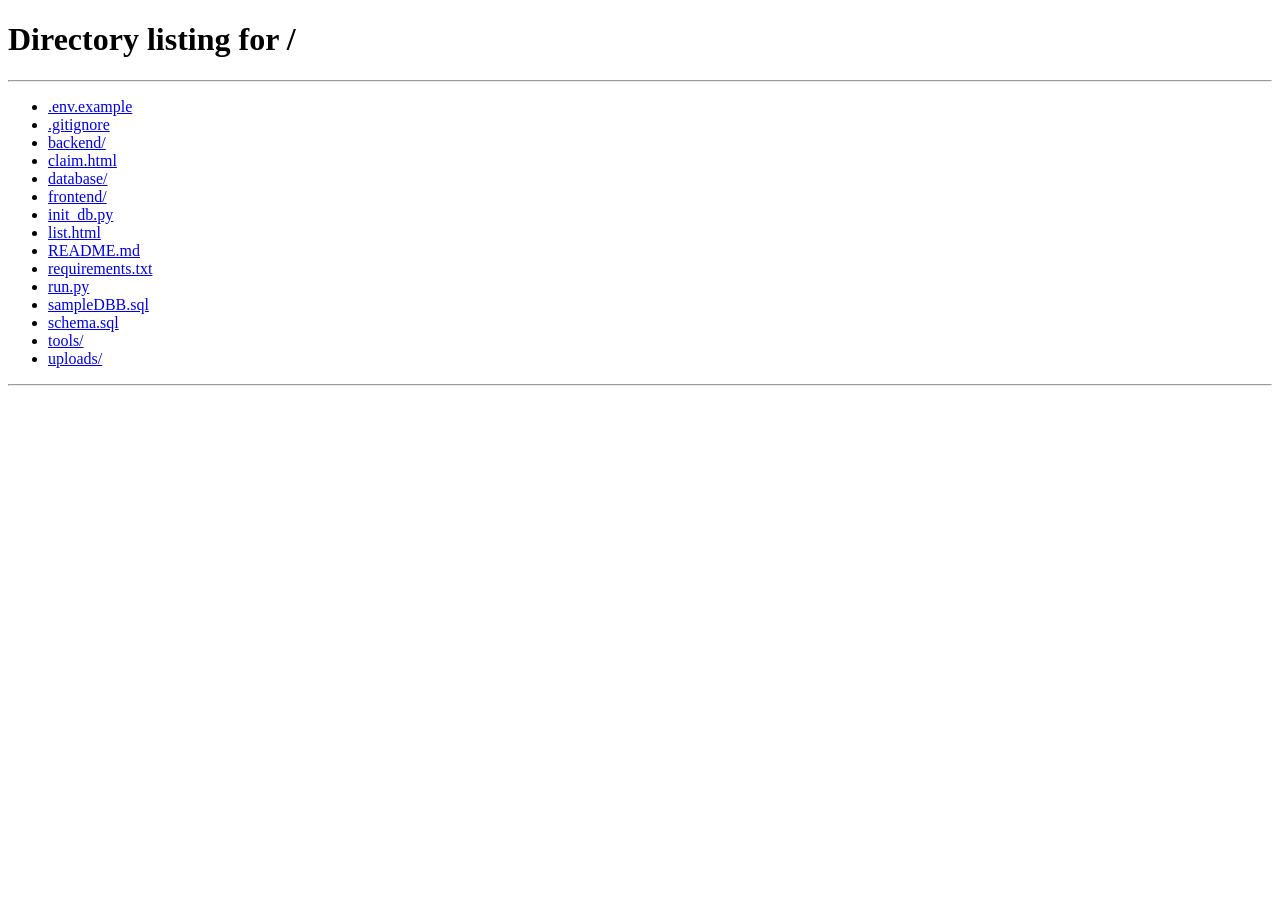
==== frontend/admin.html @ dd4a71d7 "feat: merge_demo 전체 기능 추가" ====
<!DOCTYPE html>
<html lang="ko">
<head>
  <meta charset="UTF-8" />
  <meta name="viewport" content="width=device-width, initial-scale=1.0" />
  <title>계정 관리 · 납품 불량 클레임 대응 시스템</title>
  <link rel="stylesheet" href="css/style.css" />
  <style>
    body { background: #f4f5f7; }
    .page-wrap { max-width: 900px; margin: 0 auto; padding: 32px 24px 48px; }
    .page-title { font-size: 20px; font-weight: 600; color: #2c2c2c; margin-bottom: 6px; }
    .page-sub   { font-size: 13px; color: #888; margin-bottom: 28px; }

    .user-table-wrap { background: #fff; border-radius: 14px; border: 1px solid #e0e0e0; overflow: hidden; }
    table { width: 100%; border-collapse: collapse; font-size: 13.5px; }
    thead tr { background: #f8f8f8; border-bottom: 1px solid #e0e0e0; }
    th { padding: 12px 16px; text-align: left; font-size: 12px; font-weight: 600; color: #666; letter-spacing: .4px; white-space: nowrap; }
    td { padding: 14px 16px; border-bottom: 1px solid #f0f0f0; color: #2c2c2c; vertical-align: middle; }
    tbody tr:last-child td { border-bottom: none; }
    tbody tr:hover td { background: #fafafa; }

    .badge { display: inline-flex; align-items: center; padding: 3px 10px; border-radius: 20px; font-size: 11px; font-weight: 600; white-space: nowrap; }
    .badge-admin    { background: #e8f5f5; color: #0a4e4f; }
    .badge-user     { background: #f0f0f0; color: #555; }
    .badge-active   { background: #c8e6c9; color: #1b5e20; }
    .badge-inactive { background: #ffcdd2; color: #b71c1c; }

    .action-row { display: flex; gap: 6px; flex-wrap: wrap; }
    .btn-sm { padding: 5px 12px; border-radius: 6px; font-size: 12px; font-weight: 500; cursor: pointer; border: 1px solid; font-family: inherit; white-space: nowrap; transition: opacity .15s; }
    .btn-sm:hover { opacity: .8; }
    .btn-sm:disabled { opacity: .35; cursor: not-allowed; }
    .btn-toggle-status { background: #fff; color: #0d6b6c; border-color: #0d6b6c; }
    .btn-toggle-role   { background: #fff; color: #555;    border-color: #bbb; }
    .btn-delete        { background: #fff; color: #c62828; border-color: #e57373; }

    .empty-row td { text-align: center; color: #bbb; padding: 40px; }

    .toast { position: fixed; bottom: 32px; left: 50%; transform: translateX(-50%) translateY(20px);
      background: #2c2c2c; color: #fff; padding: 10px 22px; border-radius: 24px;
      font-size: 13px; opacity: 0; transition: opacity .25s, transform .25s;
      pointer-events: none; z-index: 999; }
    .toast.show { opacity: 1; transform: translateX(-50%) translateY(0); }

    .back-btn { display: inline-flex; align-items: center; gap: 6px; margin-bottom: 20px;
      font-size: 13px; color: #0d6b6c; cursor: pointer; background: none; border: none;
      font-family: inherit; padding: 0; }
    .back-btn:hover { text-decoration: underline; }
  </style>
</head>
<body>
  <div class="topbar">
    <div class="logo-area">
      <img src="logo.png" class="logo-icon" alt="로고" />
      <div>
        <div class="logo-title">납품 불량 클레임 대응 시스템</div>
        <div class="logo-sub">AJIN INDUSTRIAL · QA 관리 시스템</div>
      </div>
    </div>
    <div class="user-info">
      <div class="user-avatar" id="userAvatar"></div>
      <div>
        <div class="user-name" id="userName"></div>
        <div class="user-team">관리자</div>
      </div>
      <button class="logout-btn" onclick="doLogout()">로그아웃</button>
    </div>
  </div>

  <div class="page-wrap">
    <button class="back-btn" onclick="location.href='/hub'">← 허브로 돌아가기</button>
    <div class="page-title">계정 관리</div>
    <div class="page-sub">사용자 계정의 역할 변경, 활성화/비활성화, 삭제를 관리합니다.</div>

    <div class="user-table-wrap">
      <table>
        <thead>
          <tr>
            <th>#</th>
            <th>아이디</th>
            <th>이름</th>
            <th>역할</th>
            <th>상태</th>
            <th>가입일</th>
            <th>관리</th>
          </tr>
        </thead>
        <tbody id="userTableBody">
          <tr class="empty-row"><td colspan="7">불러오는 중...</td></tr>
        </tbody>
      </table>
    </div>
  </div>

  <div class="toast" id="toast"></div>
  <footer class="footer">
    <div class="footer-left">© 2026 경북대 KDT 12기 · SILI 경진대회</div>
    <div class="footer-status"><span class="status-dot"></span>로컬 서버 연결됨 · DB 정상</div>
  </footer>

  <script src="js/main.js"></script>
  <script>
    const user = JSON.parse(sessionStorage.getItem('user'));
    if (!user?.token)         { location.href = '/'; }
    else if (user.role !== 'admin') { alert('관리자 권한이 필요합니다.'); location.href = '/hub'; }
    else {
      document.getElementById('userAvatar').textContent = user.name.charAt(0);
      document.getElementById('userName').textContent   = user.name + ' 관리자';
    }
    function doLogout() { sessionStorage.removeItem('user'); location.href = '/'; }

    let _currentUserId = user?.user_id;

    function escHtml(s) { return String(s || '').replace(/&/g, '&amp;').replace(/</g, '&lt;').replace(/>/g, '&gt;'); }

    async function loadUsers() {
      const data = await apiFetch('/api/auth/users');
      const tbody = document.getElementById('userTableBody');
      if (!data || !data.length) {
        tbody.innerHTML = '<tr class="empty-row"><td colspan="7">사용자가 없습니다.</td></tr>';
        return;
      }
      tbody.innerHTML = data.map(u => {
        const isSelf  = u.user_id === _currentUserId;
        const isAdmin = u.role === 'admin';
        const roleLabel   = isAdmin ? '<span class="badge badge-admin">관리자</span>' : '<span class="badge badge-user">일반</span>';
        const statusLabel = u.is_active
          ? '<span class="badge badge-active">활성</span>'
          : '<span class="badge badge-inactive">비활성</span>';
        const toggleStatusLabel = u.is_active ? '비활성화' : '활성화';
        const toggleRoleLabel   = isAdmin ? '일반으로' : '관리자로';
        const canDisable = !isAdmin && !isSelf;
        const canDelete  = !isAdmin && !isSelf;
        return `
          <tr>
            <td style="color:#aaa">${u.user_id}</td>
            <td>${escHtml(u.username)}</td>
            <td>${escHtml(u.name || '-')}</td>
            <td>${roleLabel}</td>
            <td>${statusLabel}</td>
            <td style="color:#888">${(u.created_at || '').slice(0, 10)}</td>
            <td>
              <div class="action-row">
                <button class="btn-sm btn-toggle-status"
                  ${!canDisable ? 'disabled' : ''}
                  onclick="toggleStatus(${u.user_id})">${toggleStatusLabel}</button>
                <button class="btn-sm btn-toggle-role"
                  ${isSelf ? 'disabled' : ''}
                  onclick="toggleRole(${u.user_id})">${toggleRoleLabel}</button>
                <button class="btn-sm btn-delete"
                  ${!canDelete ? 'disabled' : ''}
                  onclick="deleteUser(${u.user_id}, '${escHtml(u.username)}')">삭제</button>
              </div>
            </td>
          </tr>`;
      }).join('');
    }

    async function toggleStatus(userId) {
      const res = await apiFetch(`/api/auth/users/${userId}/status`, { method: 'PATCH' });
      if (res !== null) { showToast('상태가 변경됐습니다.'); loadUsers(); }
    }

    async function toggleRole(userId) {
      if (!confirm('역할을 변경하시겠습니까?')) return;
      const res = await apiFetch(`/api/auth/users/${userId}/role`, { method: 'PATCH' });
      if (res !== null) { showToast('역할이 변경됐습니다.'); loadUsers(); }
    }

    async function deleteUser(userId, username) {
      if (!confirm(`'${username}' 계정을 삭제하시겠습니까?\n이 작업은 되돌릴 수 없습니다.`)) return;
      const res = await apiFetch(`/api/auth/users/${userId}`, { method: 'DELETE' });
      if (res !== null) { showToast('계정이 삭제됐습니다.'); loadUsers(); }
    }

    function showToast(msg) {
      const t = document.getElementById('toast');
      t.textContent = msg;
      t.classList.add('show');
      setTimeout(() => t.classList.remove('show'), 2500);
    }

    loadUsers();
  </script>
</body>
</html>
---- frontend/css/style.css ----
/* =====================
   폰트
   ===================== */
@font-face {
  font-family: 'Pretendard';
  font-weight: 400;
  font-style: normal;
  src: url('../fonts/Pretendard-Regular.woff2') format('woff2');
}
@font-face {
  font-family: 'Pretendard';
  font-weight: 500;
  font-style: normal;
  src: url('../fonts/Pretendard-Medium.woff2') format('woff2');
}
@font-face {
  font-family: 'Pretendard';
  font-weight: 600;
  font-style: normal;
  src: url('../fonts/Pretendard-SemiBold.woff2') format('woff2');
}

/* =====================
   공통 변수 & 리셋
   ===================== */
:root {
  --primary: #0d6b6c;
  --primary-light: #e8f5f5;
  --primary-dark: #0a4e4f;
  --primary-hover: #0a5a5b;
  --dark: #2c2c2c;
  --dark-mid: #444;
  --gray-bg: #f0f2f5;
  --gray-border: #e0e0e0;
  --gray-text: #888;
  --white: #ffffff;
  --radius-sm: 8px;
  --radius-md: 12px;
  --radius-lg: 16px;
}

* { box-sizing: border-box; margin: 0; padding: 0; }

body {
  font-family: 'Pretendard', 'Apple SD Gothic Neo', 'Noto Sans KR', sans-serif;
  background: var(--gray-bg);
  color: var(--dark);
  min-height: 100vh;
  display: flex;
  flex-direction: column;
}

/* =====================
   탑바
   ===================== */
.topbar {
  background: var(--dark);
  padding: 12px 32px;
  display: flex;
  align-items: center;
  justify-content: space-between;
  flex-shrink: 0;
}
.logo-area { display: flex; align-items: center; gap: 12px; }
.logo-icon { width: 34px; height: 34px; flex-shrink: 0; }
.logo-title { color: #ffffff; font-size: 14px; font-weight: 500; }
.logo-sub { color: #999; font-size: 11px; margin-top: 2px; }
.user-info { display: flex; align-items: center; gap: 10px; }
.user-avatar {
  width: 32px; height: 32px; border-radius: 50%;
  background: var(--primary);
  display: flex; align-items: center; justify-content: center;
  font-size: 12px; font-weight: 500; color: #fff; flex-shrink: 0;
}
.user-name { color: #ffffff; font-size: 13px; }
.user-team { color: #999; font-size: 11px; margin-top: 1px; }

/* =====================
   메인
   ===================== */
.main {
  flex: 1; display: flex; flex-direction: column;
  align-items: center; padding: 48px 24px 32px;
}

/* =====================
   히어로
   ===================== */
.hero { text-align: center; margin-bottom: 40px; }
.hero-badge {
  display: inline-flex; align-items: center; gap: 6px;
  background: var(--primary-light);
  border: 0.5px solid var(--primary);
  border-radius: 20px; padding: 4px 14px;
  font-size: 11px; color: var(--primary-dark); margin-bottom: 18px;
}
.badge-dot {
  width: 6px; height: 6px; border-radius: 50%;
  background: var(--primary); flex-shrink: 0;
}
.hero-title { font-size: 26px; font-weight: 500; color: var(--dark); margin-bottom: 10px; }
.hero-sub { font-size: 14px; color: var(--gray-text); }

/* =====================
   카드 (hub)
   ===================== */
.cards {
  display: grid; grid-template-columns: 1fr 1fr 1fr;
  gap: 20px; width: 100%; max-width: 860px;
}
.card {
  background: var(--white); border-radius: var(--radius-lg);
  border: 1px solid var(--gray-border); padding: 28px 24px;
  cursor: pointer; transition: border-color 0.2s, transform 0.15s;
  display: flex; flex-direction: column; align-items: flex-start; gap: 16px;
}
.card:hover { border-color: var(--primary); transform: translateY(-2px); }
.card-icon {
  width: 54px; height: 54px; border-radius: 14px;
  display: flex; align-items: center; justify-content: center; flex-shrink: 0;
}
.card-icon svg { width: 26px; height: 26px; }
.card-icon.primary { background: var(--primary); }
.card-icon.dark { background: var(--dark); }
.card-body { flex: 1; }
.card-title { font-size: 16px; font-weight: 500; color: var(--dark); margin-bottom: 6px; }
.card-desc { font-size: 13px; color: var(--gray-text); line-height: 1.7; }
.card-arrow { font-size: 20px; color: var(--primary); margin-top: 4px; }

/* =====================
   푸터
   ===================== */
.footer {
  background: var(--white); border-top: 1px solid var(--gray-border);
  padding: 14px 32px; display: flex;
  justify-content: space-between; align-items: center; flex-shrink: 0;
}
.footer-left { font-size: 11px; color: #aaa; }
.footer-status { display: flex; align-items: center; gap: 6px; font-size: 11px; color: #666; }
.status-dot { width: 7px; height: 7px; border-radius: 50%; background: #4caf50; flex-shrink: 0; }

/* =====================
   공통 버튼
   ===================== */
.btn {
  padding: 9px 18px; border-radius: var(--radius-sm);
  font-size: 13px; cursor: pointer;
  border: 1px solid var(--gray-border);
  background: var(--white); color: var(--dark);
  font-weight: 500; transition: background 0.15s;
}
.btn:hover { background: var(--gray-bg); }
.btn-primary {
  background: var(--primary); color: #fff; border-color: var(--primary);
}
.btn-primary:hover { background: var(--primary-hover); border-color: var(--primary-hover); }

/* =====================
   공통 배지/상태
   ===================== */
.status-badge {
  display: inline-flex; align-items: center;
  padding: 3px 10px; border-radius: 20px;
  font-size: 11px; font-weight: 500;
}
.status-new { background: #e3f2fd; color: #1565c0; }
.status-progress { background: #fff8e1; color: #f57f17; }
.status-done { background: #e8f5e9; color: #2e7d32; }
.defect-tag {
  display: inline-flex; padding: 2px 10px;
  border-radius: var(--radius-sm); font-size: 12px;
  background: var(--gray-bg); color: #555; border: 1px solid var(--gray-border);
}

/* =====================
   로그아웃 버튼
   ===================== */
.logout-btn {
  margin-left: 12px; padding: 6px 14px;
  background: transparent; color: #ccc;
  border: 1px solid #555; border-radius: 8px;
  font-size: 12px; cursor: pointer; transition: all 0.15s;
}
.logout-btn:hover { background: #444; color: #fff; border-color: #666; }

/* =====================
   페이지 공통
   ===================== */
.page-wrap { flex: 1; max-width: 860px; margin: 0 auto; padding: 32px 24px 48px; width: 100%; }
.page-header { display: flex; align-items: center; justify-content: space-between; margin-bottom: 28px; }
.page-header-left { display: flex; align-items: center; gap: 12px; }
.page-title { font-size: 20px; font-weight: 500; color: var(--dark); }
.page-sub { font-size: 13px; color: var(--gray-text); margin-top: 2px; }
.back-btn {
  display: flex; align-items: center; gap: 6px;
  font-size: 13px; color: var(--gray-text); cursor: pointer;
  background: none; border: none; padding: 0; transition: color 0.15s;
}
.back-btn:hover { color: var(--dark); }

/* =====================
   폼 카드
   ===================== */
.form-card { background: var(--white); border-radius: var(--radius-md); border: 1px solid var(--gray-border); padding: 24px; margin-bottom: 16px; }
.form-card-title { font-size: 14px; font-weight: 500; color: var(--dark); margin-bottom: 18px; padding-bottom: 10px; border-bottom: 1px solid var(--gray-border); }
.form-grid { display: grid; grid-template-columns: 1fr 1fr; gap: 16px 20px; }
.form-group { display: flex; flex-direction: column; gap: 5px; }
.form-group label { font-size: 12px; font-weight: 500; color: #666; }
.form-group input,
.form-group select,
.form-group textarea {
  padding: 9px 11px; border-radius: var(--radius-sm);
  border: 1px solid var(--gray-border); font-size: 13px;
  color: var(--dark); width: 100%; background: var(--white);
  font-family: inherit; transition: border-color 0.15s;
}
.form-group input:focus,
.form-group select:focus,
.form-group textarea:focus { outline: none; border-color: var(--primary); }
.form-group textarea { resize: vertical; min-height: 76px; }
.submit-btn {
  width: 100%; padding: 13px; border-radius: var(--radius-sm);
  font-size: 15px; font-weight: 500; background: var(--primary);
  color: #fff; border: none; cursor: pointer; transition: background 0.15s; margin-top: 4px;
}
.submit-btn:hover { background: var(--primary-dark); }

/* =====================
   업로드
   ===================== */
.upload-area {
  border: 2px dashed var(--gray-border); border-radius: var(--radius-md);
  padding: 28px 20px; text-align: center; cursor: pointer;
  transition: border-color 0.2s, background 0.2s;
}
.upload-area:hover,
.upload-area.has-file { border-color: var(--primary); background: var(--primary-light); }
.upload-icon { display: block; margin: 0 auto 10px; }
.upload-text { font-size: 14px; color: var(--dark-mid); font-weight: 500; }
.upload-hint { font-size: 12px; color: var(--gray-text); margin-top: 4px; }
.upload-preview { display: none; margin-top: 12px; }
.upload-preview img { max-width: 100%; max-height: 200px; border-radius: 8px; }
.upload-filename { font-size: 12px; color: var(--gray-text); margin-top: 6px; }
.img-preview { margin-top: 10px; }
.img-preview img { max-width: 100%; border-radius: 8px; }
.img-placeholder {
  display: flex; align-items: center; justify-content: center;
  height: 120px; background: var(--gray-bg); border-radius: 8px;
  color: var(--gray-text); font-size: 12px;
}
.right-col { display: flex; flex-direction: column; gap: 14px; }

/* =====================
   AI 결과
   ===================== */
.ai-box { background: var(--primary-light); border: 1px solid var(--primary); border-radius: var(--radius-sm); padding: 14px 16px; margin-top: 10px; }
.ai-box-label { font-size: 11px; font-weight: 600; color: var(--primary-dark); margin-bottom: 4px; }
.ai-box-result { font-size: 16px; font-weight: 500; color: var(--dark); }
.ai-box-conf { font-size: 12px; color: #555; margin-top: 3px; }
.ai-tag {
  display: inline-flex; padding: 2px 10px;
  border-radius: 12px; font-size: 11px; font-weight: 500;
  background: var(--primary-light); color: var(--primary-dark);
  border: 1px solid var(--primary);
}

/* =====================
   유사 사례
   ===================== */
.draft-box { background: var(--gray-bg); border: 1px solid var(--gray-border); border-radius: var(--radius-md); padding: 14px; }
.draft-hint { font-size: 12px; color: var(--gray-text); text-align: center; padding: 12px 0; }
.no-similar { font-size: 12px; color: var(--gray-text); text-align: center; padding: 12px 0; }
.similar-card {
  padding: 10px 12px; border-radius: var(--radius-sm);
  background: var(--white); border: 1px solid var(--gray-border);
  margin-bottom: 8px; cursor: pointer; transition: border-color 0.15s;
}
.similar-card:hover { border-color: var(--primary); }
.similar-header { display: flex; align-items: center; justify-content: space-between; margin-bottom: 4px; }
.similar-title { font-size: 13px; font-weight: 500; }
.similar-date { font-size: 11px; color: var(--gray-text); }
.similar-body { font-size: 12px; color: #666; }

/* =====================
   모달
   ===================== */
.modal-overlay {
  display: none; position: fixed; inset: 0;
  background: rgba(0,0,0,.5); z-index: 300;
  align-items: center; justify-content: center;
}
.modal-overlay.open { display: flex; }
.modal { background: var(--white); border-radius: var(--radius-lg); width: 600px; max-width: 94vw; max-height: 85vh; overflow-y: auto; }
.modal-header { display: flex; align-items: flex-start; justify-content: space-between; padding: 20px 24px 14px; border-bottom: 1px solid var(--gray-border); }
.modal-title { font-size: 16px; font-weight: 500; }
.modal-sub { font-size: 12px; color: var(--gray-text); margin-top: 3px; }
.modal-close { background: none; border: none; font-size: 20px; color: var(--gray-text); cursor: pointer; line-height: 1; }
.modal-section { padding: 16px 24px; border-bottom: 1px solid var(--gray-border); }
.modal-section:last-child { border-bottom: none; }
.modal-section-title { font-size: 12px; font-weight: 600; color: #666; margin-bottom: 10px; }
.info-grid { display: grid; grid-template-columns: 1fr 1fr; gap: 10px 20px; }
.info-label { font-size: 11px; color: var(--gray-text); }
.info-value { font-size: 13px; font-weight: 500; margin-top: 2px; }

/* =====================
   테이블
   ===================== */
.table-card { background: var(--white); border-radius: var(--radius-md); border: 1px solid var(--gray-border); overflow: hidden; }
.table-card-header { display: flex; align-items: baseline; justify-content: space-between; padding: 16px 20px 12px; border-bottom: 1px solid var(--gray-border); }
.table-card-title { font-size: 15px; font-weight: 500; }
.table-card-sub { font-size: 12px; color: var(--gray-text); }
table { width: 100%; border-collapse: collapse; }
th, td { padding: 11px 16px; text-align: left; font-size: 13px; border-bottom: 1px solid var(--gray-border); }
th { font-size: 12px; font-weight: 600; color: #666; background: var(--gray-bg); }
tr:last-child td { border-bottom: none; }
tr.clickable:hover { background: var(--gray-bg); cursor: pointer; }
.empty-row td { text-align: center; color: var(--gray-text); padding: 36px; }
.supplier-name { font-weight: 500; }
.claim-id { font-size: 11px; color: var(--gray-text); }

/* =====================
   툴바 / 탭 / 필터
   ===================== */
.toolbar { display: flex; align-items: center; justify-content: space-between; margin-bottom: 14px; flex-wrap: wrap; gap: 10px; }
.tabs { display: flex; gap: 4px; }
.tab {
  padding: 6px 14px; border-radius: 20px; border: 1px solid var(--gray-border);
  background: var(--white); font-size: 13px; color: #666; cursor: pointer; transition: all 0.15s;
}
.tab.active, .tab:hover { background: var(--primary); color: #fff; border-color: var(--primary); }
.period-tabs { display: flex; gap: 4px; }
.period-tab { padding: 5px 12px; border-radius: 6px; border: 1px solid var(--gray-border); background: var(--white); font-size: 12px; cursor: pointer; transition: all 0.15s; }
.period-tab.active { background: var(--dark); color: #fff; border-color: var(--dark); }
.search-wrap { display: flex; gap: 8px; align-items: center; }
.filter-select { padding: 7px 10px; border-radius: var(--radius-sm); border: 1px solid var(--gray-border); background: var(--white); font-size: 13px; font-family: inherit; }

/* =====================
   통계 카드 (list)
   ===================== */
.stats { display: grid; grid-template-columns: repeat(auto-fit, minmax(150px, 1fr)); gap: 12px; margin-bottom: 20px; }
.stat-card { background: var(--white); border-radius: var(--radius-md); padding: 18px 20px; border: 1px solid var(--gray-border); }
.stat-label { font-size: 12px; color: #666; margin-bottom: 6px; }
.stat-value { font-size: 26px; font-weight: 500; color: var(--dark); }
.stat-desc { font-size: 11px; color: var(--gray-text); margin-top: 4px; }
.stat-section-title { font-size: 14px; font-weight: 500; margin-bottom: 12px; color: var(--dark-mid); }
.chart-card { background: var(--white); border-radius: var(--radius-md); padding: 20px; border: 1px solid var(--gray-border); margin-bottom: 14px; }
.chart-card-title { font-size: 14px; font-weight: 500; margin-bottom: 14px; }
.top-defect-cards { display: flex; flex-direction: column; gap: 8px; }
.top-defect-card { display: flex; align-items: center; gap: 10px; padding: 10px 12px; border-radius: 8px; background: var(--gray-bg); }
.defect-rank { font-size: 11px; font-weight: 700; color: var(--gray-text); width: 20px; }
.defect-name { flex: 1; font-size: 13px; }
.defect-count { font-size: 12px; color: #666; }

/* =====================
   로그인
   ===================== */
.login-wrap { min-height: 100vh; display: flex; flex-direction: column; align-items: center; justify-content: center; background: var(--gray-bg); }
.login-logo { text-align: center; margin-bottom: 28px; }
.login-logo-title { font-size: 18px; font-weight: 500; margin-top: 12px; color: var(--dark); }
.login-logo-sub { font-size: 12px; color: var(--gray-text); margin-top: 4px; }
.login-card { background: var(--white); border-radius: var(--radius-lg); border: 1px solid var(--gray-border); padding: 32px 28px; width: 360px; }
.login-card h2 { font-size: 16px; font-weight: 500; margin-bottom: 20px; }
.login-card input {
  width: 100%; padding: 10px 12px; border-radius: var(--radius-sm);
  border: 1px solid var(--gray-border); font-size: 14px; margin-bottom: 10px; font-family: inherit;
}
.login-card input:focus { outline: none; border-color: var(--primary); }
.login-btn { width: 100%; padding: 11px; border-radius: var(--radius-sm); font-size: 14px; font-weight: 500; background: var(--primary); color: #fff; border: none; cursor: pointer; margin-top: 4px; }
.login-btn:hover { background: var(--primary-dark); }
.login-error { display: none; color: #c0392b; font-size: 12px; margin-top: 8px; }
.login-footer { text-align: center; font-size: 11px; color: var(--gray-text); margin-top: 20px; }

/* =====================
   버튼 추가 변형
   ===================== */
.btn.blue  { background: var(--primary-light); color: var(--primary-dark); border-color: var(--primary); }
.btn.green { background: #e8f5e9; color: #2e7d32; border-color: #a5d6a7; }

/* =====================
   반응형
   ===================== */
@media (max-width: 640px) {
  .cards     { grid-template-columns: 1fr; }
  .form-grid { grid-template-columns: 1fr; }
  .info-grid { grid-template-columns: 1fr; }
  .topbar    { padding: 10px 16px; }
  .main      { padding: 16px; }
  .page-wrap { padding: 20px 16px; }
}
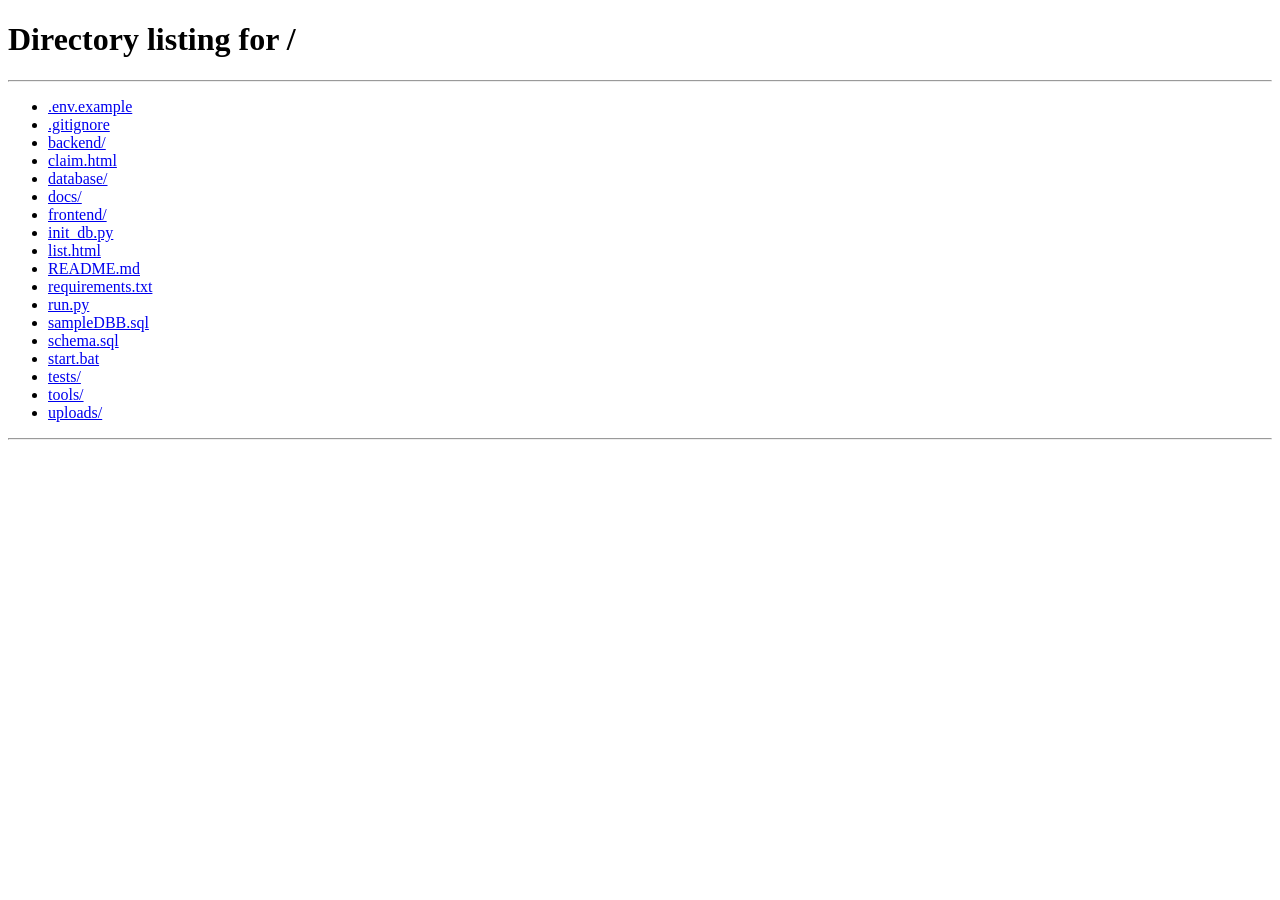
==== commit 73a3d2fa: "feat: step2 LLM 자동생성 개선 및 문서업로드 구조 개선 - step2 문서 업로드 제거, step1 extracted_text를 DB 저장 후 LLM 프롬프트에 활용 " ====
--- a/frontend/admin.html
+++ b/frontend/admin.html
@@ -45,6 +45,18 @@
       font-size: 13px; color: #0d6b6c; cursor: pointer; background: none; border: none;
       font-family: inherit; padding: 0; }
     .back-btn:hover { text-decoration: underline; }
+
+    .settings-card { background: #fff; border-radius: 14px; border: 1px solid #e0e0e0; padding: 22px 24px; margin-bottom: 28px; }
+    .settings-title { font-size: 15px; font-weight: 600; color: #2c2c2c; margin-bottom: 4px; }
+    .settings-sub   { font-size: 12px; color: #999; margin-bottom: 18px; }
+    .settings-grid  { display: grid; grid-template-columns: 1fr 1fr; gap: 16px; margin-bottom: 16px; }
+    .settings-field { display: flex; flex-direction: column; gap: 6px; }
+    .settings-field label { font-size: 12px; color: #666; font-weight: 500; }
+    .settings-field input { padding: 9px 12px; border: 1px solid #e0e0e0; border-radius: 8px; font-size: 14px; color: #2c2c2c; font-family: inherit; outline: none; transition: border-color .15s; }
+    .settings-field input:focus { border-color: #0d6b6c; }
+    .btn-settings-save { padding: 9px 22px; background: #0d6b6c; color: #fff; border: none; border-radius: 8px; font-size: 13px; font-weight: 600; cursor: pointer; font-family: inherit; transition: background .15s; }
+    .btn-settings-save:hover { background: #0a5a5b; }
+    .btn-settings-save:disabled { background: #9ec5c5; cursor: not-allowed; }
   </style>
 </head>
 <body>
@@ -68,8 +80,27 @@
 
   <div class="page-wrap">
     <button class="back-btn" onclick="location.href='/hub'">← 허브로 돌아가기</button>
-    <div class="page-title">계정 관리</div>
-    <div class="page-sub">사용자 계정의 역할 변경, 활성화/비활성화, 삭제를 관리합니다.</div>
+    <div class="page-title">관리자 설정</div>
+    <div class="page-sub">서명란 설정 및 계정 관리를 수행합니다.</div>
+
+    <div class="settings-card">
+      <div class="settings-title">보고서 서명란 설정</div>
+      <div class="settings-sub">저장된 검토자·승인자 이름은 새로 생성되는 보고서에 자동으로 적용됩니다. 기존 보고서는 변경되지 않습니다.</div>
+      <div class="settings-grid">
+        <div class="settings-field">
+          <label>검토자 이름</label>
+          <input type="text" id="reviewerName" placeholder="예: 홍길동" />
+        </div>
+        <div class="settings-field">
+          <label>승인자 이름</label>
+          <input type="text" id="approverName" placeholder="예: 김철수" />
+        </div>
+      </div>
+      <button class="btn-settings-save" id="saveSettingsBtn" onclick="saveSettings()">저장</button>
+    </div>
+
+    <div class="page-title" style="margin-bottom:6px">계정 관리</div>
+    <div class="page-sub" style="margin-bottom:20px">사용자 계정의 역할 변경, 활성화/비활성화, 삭제를 관리합니다.</div>
 
     <div class="user-table-wrap">
       <table>
@@ -111,6 +142,28 @@
     let _currentUserId = user?.user_id;
 
     function escHtml(s) { return String(s || '').replace(/&/g, '&amp;').replace(/</g, '&lt;').replace(/>/g, '&gt;'); }
+
+    async function loadSettings() {
+      const data = await apiFetch('/api/auth/settings');
+      if (!data) return;
+      document.getElementById('reviewerName').value = data.reviewer_name || '';
+      document.getElementById('approverName').value = data.approver_name || '';
+    }
+
+    async function saveSettings() {
+      const btn = document.getElementById('saveSettingsBtn');
+      btn.disabled = true; btn.textContent = '저장 중...';
+      const res = await apiFetch('/api/auth/settings', {
+        method: 'PUT',
+        headers: { 'Content-Type': 'application/json' },
+        body: JSON.stringify({
+          reviewer_name: document.getElementById('reviewerName').value.trim(),
+          approver_name: document.getElementById('approverName').value.trim(),
+        }),
+      });
+      btn.disabled = false; btn.textContent = '저장';
+      if (res !== null) showToast('서명란 설정이 저장됐습니다.');
+    }
 
     async function loadUsers() {
       const data = await apiFetch('/api/auth/users');
@@ -179,6 +232,7 @@
       setTimeout(() => t.classList.remove('show'), 2500);
     }
 
+    loadSettings();
     loadUsers();
   </script>
 </body>
--- a/frontend/css/style.css
+++ b/frontend/css/style.css
@@ -55,32 +55,32 @@
    ===================== */
 .topbar {
   background: var(--dark);
-  padding: 12px 32px;
+  padding: 16px 32px;
   display: flex;
   align-items: center;
   justify-content: space-between;
   flex-shrink: 0;
 }
 .logo-area { display: flex; align-items: center; gap: 12px; }
-.logo-icon { width: 34px; height: 34px; flex-shrink: 0; }
-.logo-title { color: #ffffff; font-size: 14px; font-weight: 500; }
-.logo-sub { color: #999; font-size: 11px; margin-top: 2px; }
+.logo-icon { width: 44px; height: 44px; flex-shrink: 0; }
+.logo-title { color: #ffffff; font-size: 16px; font-weight: 500; }
+.logo-sub { color: #999; font-size: 12px; margin-top: 2px; }
 .user-info { display: flex; align-items: center; gap: 10px; }
 .user-avatar {
-  width: 32px; height: 32px; border-radius: 50%;
+  width: 38px; height: 38px; border-radius: 50%;
   background: var(--primary);
   display: flex; align-items: center; justify-content: center;
-  font-size: 12px; font-weight: 500; color: #fff; flex-shrink: 0;
-}
-.user-name { color: #ffffff; font-size: 13px; }
-.user-team { color: #999; font-size: 11px; margin-top: 1px; }
+  font-size: 14px; font-weight: 500; color: #fff; flex-shrink: 0;
+}
+.user-name { color: #ffffff; font-size: 15px; }
+.user-team { color: #999; font-size: 12px; margin-top: 1px; }
 
 /* =====================
    메인
    ===================== */
 .main {
   flex: 1; display: flex; flex-direction: column;
-  align-items: center; padding: 48px 24px 32px;
+  align-items: center; padding: 170px 24px 32px;
 }
 
 /* =====================
@@ -322,12 +322,12 @@
    툴바 / 탭 / 필터
    ===================== */
 .toolbar { display: flex; align-items: center; justify-content: space-between; margin-bottom: 14px; flex-wrap: wrap; gap: 10px; }
-.tabs { display: flex; gap: 4px; }
+.tabs { display: flex; gap: 4px; margin-bottom: 20px; }
 .tab {
   padding: 6px 14px; border-radius: 20px; border: 1px solid var(--gray-border);
   background: var(--white); font-size: 13px; color: #666; cursor: pointer; transition: all 0.15s;
 }
-.tab.active, .tab:hover { background: var(--primary); color: #fff; border-color: var(--primary); }
+.tab.active, .tab:hover { background: var(--primary); color: #fff; border-color: var(--primary); font-weight: 600; }
 .period-tabs { display: flex; gap: 4px; }
 .period-tab { padding: 5px 12px; border-radius: 6px; border: 1px solid var(--gray-border); background: var(--white); font-size: 12px; cursor: pointer; transition: all 0.15s; }
 .period-tab.active { background: var(--dark); color: #fff; border-color: var(--dark); }
